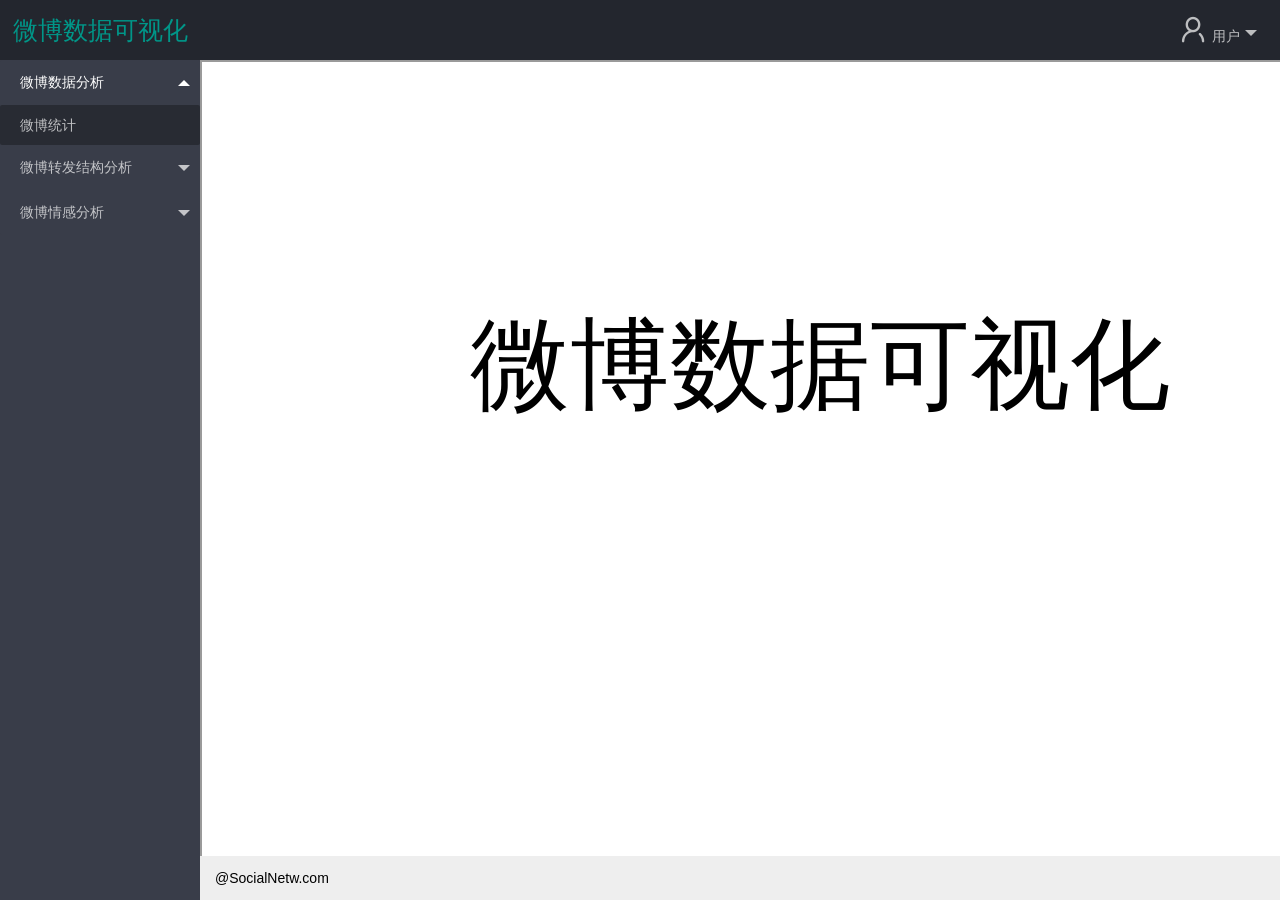
==== templates/index.html @ 79d9db62 "finished statistic of weibo source" ====
<!DOCTYPE html>
<html>
	<head>
	  <meta charset="utf-8">
	  <meta name="viewport" content="width=device-width, initial-scale=1, maximum-scale=1">
	  <title>微博数据可视化平台</title>
	  <link rel="stylesheet" href="../static/layui/css/layui.css">
	</head>
	<body class="layui-layout-body">
		<div class="layui-layout layui-layout-admin">
		  <div class="layui-header">
		    <div class="layui-logo"  style="font-size: 25px;line-height: 60px;">
		    	微博数据可视化
		    </div>
		    <!-- 头部区域（可配合layui已有的水平导航） -->
		    <ul class="layui-nav layui-layout-right">
		      <li class="layui-nav-item">
		        <a href="javascript:;">
		          <i class="layui-icon layui-icon-username" style="font-size: 30px;"></i>  用户
		        </a>
		        <dl class="layui-nav-child">
		          <dd><a href="">基本资料</a></dd>
		          <dd><a href="">退出</a></dd>
		        </dl>
		      </li>
		    </ul>
		  </div>

		  <div class="layui-side layui-bg-black">
		    <div class="layui-side-scroll">
		      <!-- 左侧导航区域（可配合layui已有的垂直导航） -->
		      <ul class="layui-nav layui-nav-tree"  lay-filter="test">
		        <li class="layui-nav-item layui-nav-itemed">
		          <a class="" href="javascript:;">微博数据分析</a>
		          <dl class="layui-nav-child">
		            <dd><a onclick="skipto('wbstatistic')" style="cursor:pointer">微博统计</a></dd>
				  </dl>
		        </li>
		        <li class="layui-nav-item">
		          <a href="javascript:;">微博转发结构分析</a>
		          <dl class="layui-nav-child">
		            
				  </dl>
		        </li>
		        <li class="layui-nav-item">
		          <a href="javascript:;">微博情感分析</a>
		          <dl class="layui-nav-child">
		            
				  </dl>
		        </li>
		      </ul>
		    </div>
		  </div>

		  <div class="layui-body" style=" overflow: hidden;">
		    <!-- 内容主体区域 -->
		    	<div id="init_title" style="position:absolute;left:25%;top:30%;font-size: 100px;">微博数据可视化</div>
		    	<iframe id="iframe_id" src="" style=" width: 100%; height:100%;"></iframe>
		  </div>

		  <div class="layui-footer">
		    <!-- 底部固定区域 -->
		    @SocialNetw.com
		  </div>
		</div>
		<script src="../static/layui/layui.js"></script>
		<script>
		//JavaScript代码区域
		layui.use(['element'], function(){
		  var element = layui.element;

		});
		function skipto(target){
			var ifr = document.getElementById('iframe_id');
			if(document.getElementById('init_title')){
				var inf = document.getElementById('init_title');
				inf.remove();
			}
			ifr.src = 'http://127.0.0.1:5000/' + target;
		}
		</script>
	</body>
</html>
---- static/layui/css/layui.css ----
/** layui-v2.5.5 MIT License By https://www.layui.com */
 .layui-inline,img{display:inline-block;vertical-align:middle}h1,h2,h3,h4,h5,h6{font-weight:400}.layui-edge,.layui-header,.layui-inline,.layui-main{position:relative}.layui-body,.layui-edge,.layui-elip{overflow:hidden}.layui-btn,.layui-edge,.layui-inline,img{vertical-align:middle}.layui-btn,.layui-disabled,.layui-icon,.layui-unselect{-moz-user-select:none;-webkit-user-select:none;-ms-user-select:none}.layui-elip,.layui-form-checkbox span,.layui-form-pane .layui-form-label{text-overflow:ellipsis;white-space:nowrap}.layui-breadcrumb,.layui-tree-btnGroup{visibility:hidden}blockquote,body,button,dd,div,dl,dt,form,h1,h2,h3,h4,h5,h6,input,li,ol,p,pre,td,textarea,th,ul{margin:0;padding:0;-webkit-tap-highlight-color:rgba(0,0,0,0)}a:active,a:hover{outline:0}img{border:none}li{list-style:none}table{border-collapse:collapse;border-spacing:0}h4,h5,h6{font-size:100%}button,input,optgroup,option,select,textarea{font-family:inherit;font-size:inherit;font-style:inherit;font-weight:inherit;outline:0}pre{white-space:pre-wrap;white-space:-moz-pre-wrap;white-space:-pre-wrap;white-space:-o-pre-wrap;word-wrap:break-word}body{line-height:24px;font:14px Helvetica Neue,Helvetica,PingFang SC,Tahoma,Arial,sans-serif}hr{height:1px;margin:10px 0;border:0;clear:both}a{color:#333;text-decoration:none}a:hover{color:#777}a cite{font-style:normal;*cursor:pointer}.layui-border-box,.layui-border-box *{box-sizing:border-box}.layui-box,.layui-box *{box-sizing:content-box}.layui-clear{clear:both;*zoom:1}.layui-clear:after{content:'\20';clear:both;*zoom:1;display:block;height:0}.layui-inline{*display:inline;*zoom:1}.layui-edge{display:inline-block;width:0;height:0;border-width:6px;border-style:dashed;border-color:transparent}.layui-edge-top{top:-4px;border-bottom-color:#999;border-bottom-style:solid}.layui-edge-right{border-left-color:#999;border-left-style:solid}.layui-edge-bottom{top:2px;border-top-color:#999;border-top-style:solid}.layui-edge-left{border-right-color:#999;border-right-style:solid}.layui-disabled,.layui-disabled:hover{color:#d2d2d2!important;cursor:not-allowed!important}.layui-circle{border-radius:100%}.layui-show{display:block!important}.layui-hide{display:none!important}@font-face{font-family:layui-icon;src:url(../font/iconfont.eot?v=250);src:url(../font/iconfont.eot?v=250#iefix) format('embedded-opentype'),url(../font/iconfont.woff2?v=250) format('woff2'),url(../font/iconfont.woff?v=250) format('woff'),url(../font/iconfont.ttf?v=250) format('truetype'),url(../font/iconfont.svg?v=250#layui-icon) format('svg')}.layui-icon{font-family:layui-icon!important;font-size:16px;font-style:normal;-webkit-font-smoothing:antialiased;-moz-osx-font-smoothing:grayscale}.layui-icon-reply-fill:before{content:"\e611"}.layui-icon-set-fill:before{content:"\e614"}.layui-icon-menu-fill:before{content:"\e60f"}.layui-icon-search:before{content:"\e615"}.layui-icon-share:before{content:"\e641"}.layui-icon-set-sm:before{content:"\e620"}.layui-icon-engine:before{content:"\e628"}.layui-icon-close:before{content:"\1006"}.layui-icon-close-fill:before{content:"\1007"}.layui-icon-chart-screen:before{content:"\e629"}.layui-icon-star:before{content:"\e600"}.layui-icon-circle-dot:before{content:"\e617"}.layui-icon-chat:before{content:"\e606"}.layui-icon-release:before{content:"\e609"}.layui-icon-list:before{content:"\e60a"}.layui-icon-chart:before{content:"\e62c"}.layui-icon-ok-circle:before{content:"\1005"}.layui-icon-layim-theme:before{content:"\e61b"}.layui-icon-table:before{content:"\e62d"}.layui-icon-right:before{content:"\e602"}.layui-icon-left:before{content:"\e603"}.layui-icon-cart-simple:before{content:"\e698"}.layui-icon-face-cry:before{content:"\e69c"}.layui-icon-face-smile:before{content:"\e6af"}.layui-icon-survey:before{content:"\e6b2"}.layui-icon-tree:before{content:"\e62e"}.layui-icon-upload-circle:before{content:"\e62f"}.layui-icon-add-circle:before{content:"\e61f"}.layui-icon-download-circle:before{content:"\e601"}.layui-icon-templeate-1:before{content:"\e630"}.layui-icon-util:before{content:"\e631"}.layui-icon-face-surprised:before{content:"\e664"}.layui-icon-edit:before{content:"\e642"}.layui-icon-speaker:before{content:"\e645"}.layui-icon-down:before{content:"\e61a"}.layui-icon-file:before{content:"\e621"}.layui-icon-layouts:before{content:"\e632"}.layui-icon-rate-half:before{content:"\e6c9"}.layui-icon-add-circle-fine:before{content:"\e608"}.layui-icon-prev-circle:before{content:"\e633"}.layui-icon-read:before{content:"\e705"}.layui-icon-404:before{content:"\e61c"}.layui-icon-carousel:before{content:"\e634"}.layui-icon-help:before{content:"\e607"}.layui-icon-code-circle:before{content:"\e635"}.layui-icon-water:before{content:"\e636"}.layui-icon-username:before{content:"\e66f"}.layui-icon-find-fill:before{content:"\e670"}.layui-icon-about:before{content:"\e60b"}.layui-icon-location:before{content:"\e715"}.layui-icon-up:before{content:"\e619"}.layui-icon-pause:before{content:"\e651"}.layui-icon-date:before{content:"\e637"}.layui-icon-layim-uploadfile:before{content:"\e61d"}.layui-icon-delete:before{content:"\e640"}.layui-icon-play:before{content:"\e652"}.layui-icon-top:before{content:"\e604"}.layui-icon-friends:before{content:"\e612"}.layui-icon-refresh-3:before{content:"\e9aa"}.layui-icon-ok:before{content:"\e605"}.layui-icon-layer:before{content:"\e638"}.layui-icon-face-smile-fine:before{content:"\e60c"}.layui-icon-dollar:before{content:"\e659"}.layui-icon-group:before{content:"\e613"}.layui-icon-layim-download:before{content:"\e61e"}.layui-icon-picture-fine:before{content:"\e60d"}.layui-icon-link:before{content:"\e64c"}.layui-icon-diamond:before{content:"\e735"}.layui-icon-log:before{content:"\e60e"}.layui-icon-rate-solid:before{content:"\e67a"}.layui-icon-fonts-del:before{content:"\e64f"}.layui-icon-unlink:before{content:"\e64d"}.layui-icon-fonts-clear:before{content:"\e639"}.layui-icon-triangle-r:before{content:"\e623"}.layui-icon-circle:before{content:"\e63f"}.layui-icon-radio:before{content:"\e643"}.layui-icon-align-center:before{content:"\e647"}.layui-icon-align-right:before{content:"\e648"}.layui-icon-align-left:before{content:"\e649"}.layui-icon-loading-1:before{content:"\e63e"}.layui-icon-return:before{content:"\e65c"}.layui-icon-fonts-strong:before{content:"\e62b"}.layui-icon-upload:before{content:"\e67c"}.layui-icon-dialogue:before{content:"\e63a"}.layui-icon-video:before{content:"\e6ed"}.layui-icon-headset:before{content:"\e6fc"}.layui-icon-cellphone-fine:before{content:"\e63b"}.layui-icon-add-1:before{content:"\e654"}.layui-icon-face-smile-b:before{content:"\e650"}.layui-icon-fonts-html:before{content:"\e64b"}.layui-icon-form:before{content:"\e63c"}.layui-icon-cart:before{content:"\e657"}.layui-icon-camera-fill:before{content:"\e65d"}.layui-icon-tabs:before{content:"\e62a"}.layui-icon-fonts-code:before{content:"\e64e"}.layui-icon-fire:before{content:"\e756"}.layui-icon-set:before{content:"\e716"}.layui-icon-fonts-u:before{content:"\e646"}.layui-icon-triangle-d:before{content:"\e625"}.layui-icon-tips:before{content:"\e702"}.layui-icon-picture:before{content:"\e64a"}.layui-icon-more-vertical:before{content:"\e671"}.layui-icon-flag:before{content:"\e66c"}.layui-icon-loading:before{content:"\e63d"}.layui-icon-fonts-i:before{content:"\e644"}.layui-icon-refresh-1:before{content:"\e666"}.layui-icon-rmb:before{content:"\e65e"}.layui-icon-home:before{content:"\e68e"}.layui-icon-user:before{content:"\e770"}.layui-icon-notice:before{content:"\e667"}.layui-icon-login-weibo:before{content:"\e675"}.layui-icon-voice:before{content:"\e688"}.layui-icon-upload-drag:before{content:"\e681"}.layui-icon-login-qq:before{content:"\e676"}.layui-icon-snowflake:before{content:"\e6b1"}.layui-icon-file-b:before{content:"\e655"}.layui-icon-template:before{content:"\e663"}.layui-icon-auz:before{content:"\e672"}.layui-icon-console:before{content:"\e665"}.layui-icon-app:before{content:"\e653"}.layui-icon-prev:before{content:"\e65a"}.layui-icon-website:before{content:"\e7ae"}.layui-icon-next:before{content:"\e65b"}.layui-icon-component:before{content:"\e857"}.layui-icon-more:before{content:"\e65f"}.layui-icon-login-wechat:before{content:"\e677"}.layui-icon-shrink-right:before{content:"\e668"}.layui-icon-spread-left:before{content:"\e66b"}.layui-icon-camera:before{content:"\e660"}.layui-icon-note:before{content:"\e66e"}.layui-icon-refresh:before{content:"\e669"}.layui-icon-female:before{content:"\e661"}.layui-icon-male:before{content:"\e662"}.layui-icon-password:before{content:"\e673"}.layui-icon-senior:before{content:"\e674"}.layui-icon-theme:before{content:"\e66a"}.layui-icon-tread:before{content:"\e6c5"}.layui-icon-praise:before{content:"\e6c6"}.layui-icon-star-fill:before{content:"\e658"}.layui-icon-rate:before{content:"\e67b"}.layui-icon-template-1:before{content:"\e656"}.layui-icon-vercode:before{content:"\e679"}.layui-icon-cellphone:before{content:"\e678"}.layui-icon-screen-full:before{content:"\e622"}.layui-icon-screen-restore:before{content:"\e758"}.layui-icon-cols:before{content:"\e610"}.layui-icon-export:before{content:"\e67d"}.layui-icon-print:before{content:"\e66d"}.layui-icon-slider:before{content:"\e714"}.layui-icon-addition:before{content:"\e624"}.layui-icon-subtraction:before{content:"\e67e"}.layui-icon-service:before{content:"\e626"}.layui-icon-transfer:before{content:"\e691"}.layui-main{width:1140px;margin:0 auto}.layui-header{z-index:1000;height:60px}.layui-header a:hover{transition:all .5s;-webkit-transition:all .5s}.layui-side{position:fixed;left:0;top:0;bottom:0;z-index:999;width:200px;overflow-x:hidden}.layui-side-scroll{position:relative;width:220px;height:100%;overflow-x:hidden}.layui-body{position:absolute;left:200px;right:0;top:0;bottom:0;z-index:998;width:auto;overflow-y:auto;box-sizing:border-box}.layui-layout-body{overflow:hidden}.layui-layout-admin .layui-header{background-color:#23262E}.layui-layout-admin .layui-side{top:60px;width:200px;overflow-x:hidden}.layui-layout-admin .layui-body{position:fixed;top:60px;bottom:44px}.layui-layout-admin .layui-main{width:auto;margin:0 15px}.layui-layout-admin .layui-footer{position:fixed;left:200px;right:0;bottom:0;height:44px;line-height:44px;padding:0 15px;background-color:#eee}.layui-layout-admin .layui-logo{position:absolute;left:0;top:0;width:200px;height:100%;line-height:60px;text-align:center;color:#009688;font-size:16px}.layui-layout-admin .layui-header .layui-nav{background:0 0}.layui-layout-left{position:absolute!important;left:200px;top:0}.layui-layout-right{position:absolute!important;right:0;top:0}.layui-container{position:relative;margin:0 auto;padding:0 15px;box-sizing:border-box}.layui-fluid{position:relative;margin:0 auto;padding:0 15px}.layui-row:after,.layui-row:before{content:'';display:block;clear:both}.layui-col-lg1,.layui-col-lg10,.layui-col-lg11,.layui-col-lg12,.layui-col-lg2,.layui-col-lg3,.layui-col-lg4,.layui-col-lg5,.layui-col-lg6,.layui-col-lg7,.layui-col-lg8,.layui-col-lg9,.layui-col-md1,.layui-col-md10,.layui-col-md11,.layui-col-md12,.layui-col-md2,.layui-col-md3,.layui-col-md4,.layui-col-md5,.layui-col-md6,.layui-col-md7,.layui-col-md8,.layui-col-md9,.layui-col-sm1,.layui-col-sm10,.layui-col-sm11,.layui-col-sm12,.layui-col-sm2,.layui-col-sm3,.layui-col-sm4,.layui-col-sm5,.layui-col-sm6,.layui-col-sm7,.layui-col-sm8,.layui-col-sm9,.layui-col-xs1,.layui-col-xs10,.layui-col-xs11,.layui-col-xs12,.layui-col-xs2,.layui-col-xs3,.layui-col-xs4,.layui-col-xs5,.layui-col-xs6,.layui-col-xs7,.layui-col-xs8,.layui-col-xs9{position:relative;display:block;box-sizing:border-box}.layui-col-xs1,.layui-col-xs10,.layui-col-xs11,.layui-col-xs12,.layui-col-xs2,.layui-col-xs3,.layui-col-xs4,.layui-col-xs5,.layui-col-xs6,.layui-col-xs7,.layui-col-xs8,.layui-col-xs9{float:left}.layui-col-xs1{width:8.33333333%}.layui-col-xs2{width:16.66666667%}.layui-col-xs3{width:25%}.layui-col-xs4{width:33.33333333%}.layui-col-xs5{width:41.66666667%}.layui-col-xs6{width:50%}.layui-col-xs7{width:58.33333333%}.layui-col-xs8{width:66.66666667%}.layui-col-xs9{width:75%}.layui-col-xs10{width:83.33333333%}.layui-col-xs11{width:91.66666667%}.layui-col-xs12{width:100%}.layui-col-xs-offset1{margin-left:8.33333333%}.layui-col-xs-offset2{margin-left:16.66666667%}.layui-col-xs-offset3{margin-left:25%}.layui-col-xs-offset4{margin-left:33.33333333%}.layui-col-xs-offset5{margin-left:41.66666667%}.layui-col-xs-offset6{margin-left:50%}.layui-col-xs-offset7{margin-left:58.33333333%}.layui-col-xs-offset8{margin-left:66.66666667%}.layui-col-xs-offset9{margin-left:75%}.layui-col-xs-offset10{margin-left:83.33333333%}.layui-col-xs-offset11{margin-left:91.66666667%}.layui-col-xs-offset12{margin-left:100%}@media screen and (max-width:768px){.layui-hide-xs{display:none!important}.layui-show-xs-block{display:block!important}.layui-show-xs-inline{display:inline!important}.layui-show-xs-inline-block{display:inline-block!important}}@media screen and (min-width:768px){.layui-container{width:750px}.layui-hide-sm{display:none!important}.layui-show-sm-block{display:block!important}.layui-show-sm-inline{display:inline!important}.layui-show-sm-inline-block{display:inline-block!important}.layui-col-sm1,.layui-col-sm10,.layui-col-sm11,.layui-col-sm12,.layui-col-sm2,.layui-col-sm3,.layui-col-sm4,.layui-col-sm5,.layui-col-sm6,.layui-col-sm7,.layui-col-sm8,.layui-col-sm9{float:left}.layui-col-sm1{width:8.33333333%}.layui-col-sm2{width:16.66666667%}.layui-col-sm3{width:25%}.layui-col-sm4{width:33.33333333%}.layui-col-sm5{width:41.66666667%}.layui-col-sm6{width:50%}.layui-col-sm7{width:58.33333333%}.layui-col-sm8{width:66.66666667%}.layui-col-sm9{width:75%}.layui-col-sm10{width:83.33333333%}.layui-col-sm11{width:91.66666667%}.layui-col-sm12{width:100%}.layui-col-sm-offset1{margin-left:8.33333333%}.layui-col-sm-offset2{margin-left:16.66666667%}.layui-col-sm-offset3{margin-left:25%}.layui-col-sm-offset4{margin-left:33.33333333%}.layui-col-sm-offset5{margin-left:41.66666667%}.layui-col-sm-offset6{margin-left:50%}.layui-col-sm-offset7{margin-left:58.33333333%}.layui-col-sm-offset8{margin-left:66.66666667%}.layui-col-sm-offset9{margin-left:75%}.layui-col-sm-offset10{margin-left:83.33333333%}.layui-col-sm-offset11{margin-left:91.66666667%}.layui-col-sm-offset12{margin-left:100%}}@media screen and (min-width:992px){.layui-container{width:970px}.layui-hide-md{display:none!important}.layui-show-md-block{display:block!important}.layui-show-md-inline{display:inline!important}.layui-show-md-inline-block{display:inline-block!important}.layui-col-md1,.layui-col-md10,.layui-col-md11,.layui-col-md12,.layui-col-md2,.layui-col-md3,.layui-col-md4,.layui-col-md5,.layui-col-md6,.layui-col-md7,.layui-col-md8,.layui-col-md9{float:left}.layui-col-md1{width:8.33333333%}.layui-col-md2{width:16.66666667%}.layui-col-md3{width:25%}.layui-col-md4{width:33.33333333%}.layui-col-md5{width:41.66666667%}.layui-col-md6{width:50%}.layui-col-md7{width:58.33333333%}.layui-col-md8{width:66.66666667%}.layui-col-md9{width:75%}.layui-col-md10{width:83.33333333%}.layui-col-md11{width:91.66666667%}.layui-col-md12{width:100%}.layui-col-md-offset1{margin-left:8.33333333%}.layui-col-md-offset2{margin-left:16.66666667%}.layui-col-md-offset3{margin-left:25%}.layui-col-md-offset4{margin-left:33.33333333%}.layui-col-md-offset5{margin-left:41.66666667%}.layui-col-md-offset6{margin-left:50%}.layui-col-md-offset7{margin-left:58.33333333%}.layui-col-md-offset8{margin-left:66.66666667%}.layui-col-md-offset9{margin-left:75%}.layui-col-md-offset10{margin-left:83.33333333%}.layui-col-md-offset11{margin-left:91.66666667%}.layui-col-md-offset12{margin-left:100%}}@media screen and (min-width:1200px){.layui-container{width:1170px}.layui-hide-lg{display:none!important}.layui-show-lg-block{display:block!important}.layui-show-lg-inline{display:inline!important}.layui-show-lg-inline-block{display:inline-block!important}.layui-col-lg1,.layui-col-lg10,.layui-col-lg11,.layui-col-lg12,.layui-col-lg2,.layui-col-lg3,.layui-col-lg4,.layui-col-lg5,.layui-col-lg6,.layui-col-lg7,.layui-col-lg8,.layui-col-lg9{float:left}.layui-col-lg1{width:8.33333333%}.layui-col-lg2{width:16.66666667%}.layui-col-lg3{width:25%}.layui-col-lg4{width:33.33333333%}.layui-col-lg5{width:41.66666667%}.layui-col-lg6{width:50%}.layui-col-lg7{width:58.33333333%}.layui-col-lg8{width:66.66666667%}.layui-col-lg9{width:75%}.layui-col-lg10{width:83.33333333%}.layui-col-lg11{width:91.66666667%}.layui-col-lg12{width:100%}.layui-col-lg-offset1{margin-left:8.33333333%}.layui-col-lg-offset2{margin-left:16.66666667%}.layui-col-lg-offset3{margin-left:25%}.layui-col-lg-offset4{margin-left:33.33333333%}.layui-col-lg-offset5{margin-left:41.66666667%}.layui-col-lg-offset6{margin-left:50%}.layui-col-lg-offset7{margin-left:58.33333333%}.layui-col-lg-offset8{margin-left:66.66666667%}.layui-col-lg-offset9{margin-left:75%}.layui-col-lg-offset10{margin-left:83.33333333%}.layui-col-lg-offset11{margin-left:91.66666667%}.layui-col-lg-offset12{margin-left:100%}}.layui-col-space1{margin:-.5px}.layui-col-space1>*{padding:.5px}.layui-col-space3{margin:-1.5px}.layui-col-space3>*{padding:1.5px}.layui-col-space5{margin:-2.5px}.layui-col-space5>*{padding:2.5px}.layui-col-space8{margin:-3.5px}.layui-col-space8>*{padding:3.5px}.layui-col-space10{margin:-5px}.layui-col-space10>*{padding:5px}.layui-col-space12{margin:-6px}.layui-col-space12>*{padding:6px}.layui-col-space15{margin:-7.5px}.layui-col-space15>*{padding:7.5px}.layui-col-space18{margin:-9px}.layui-col-space18>*{padding:9px}.layui-col-space20{margin:-10px}.layui-col-space20>*{padding:10px}.layui-col-space22{margin:-11px}.layui-col-space22>*{padding:11px}.layui-col-space25{margin:-12.5px}.layui-col-space25>*{padding:12.5px}.layui-col-space30{margin:-15px}.layui-col-space30>*{padding:15px}.layui-btn,.layui-input,.layui-select,.layui-textarea,.layui-upload-button{outline:0;-webkit-appearance:none;transition:all .3s;-webkit-transition:all .3s;box-sizing:border-box}.layui-elem-quote{margin-bottom:10px;padding:15px;line-height:22px;border-left:5px solid #009688;border-radius:0 2px 2px 0;background-color:#f2f2f2}.layui-quote-nm{border-style:solid;border-width:1px 1px 1px 5px;background:0 0}.layui-elem-field{margin-bottom:10px;padding:0;border-width:1px;border-style:solid}.layui-elem-field legend{margin-left:20px;padding:0 10px;font-size:20px;font-weight:300}.layui-field-title{margin:10px 0 20px;border-width:1px 0 0}.layui-field-box{padding:10px 15px}.layui-field-title .layui-field-box{padding:10px 0}.layui-progress{position:relative;height:6px;border-radius:20px;background-color:#e2e2e2}.layui-progress-bar{position:absolute;left:0;top:0;width:0;max-width:100%;height:6px;border-radius:20px;text-align:right;background-color:#5FB878;transition:all .3s;-webkit-transition:all .3s}.layui-progress-big,.layui-progress-big .layui-progress-bar{height:18px;line-height:18px}.layui-progress-text{position:relative;top:-20px;line-height:18px;font-size:12px;color:#666}.layui-progress-big .layui-progress-text{position:static;padding:0 10px;color:#fff}.layui-collapse{border-width:1px;border-style:solid;border-radius:2px}.layui-colla-content,.layui-colla-item{border-top-width:1px;border-top-style:solid}.layui-colla-item:first-child{border-top:none}.layui-colla-title{position:relative;height:42px;line-height:42px;padding:0 15px 0 35px;color:#333;background-color:#f2f2f2;cursor:pointer;font-size:14px;overflow:hidden}.layui-colla-content{display:none;padding:10px 15px;line-height:22px;color:#666}.layui-colla-icon{position:absolute;left:15px;top:0;font-size:14px}.layui-card{margin-bottom:15px;border-radius:2px;background-color:#fff;box-shadow:0 1px 2px 0 rgba(0,0,0,.05)}.layui-card:last-child{margin-bottom:0}.layui-card-header{position:relative;height:42px;line-height:42px;padding:0 15px;border-bottom:1px solid #f6f6f6;color:#333;border-radius:2px 2px 0 0;font-size:14px}.layui-bg-black,.layui-bg-blue,.layui-bg-cyan,.layui-bg-green,.layui-bg-orange,.layui-bg-red{color:#fff!important}.layui-card-body{position:relative;padding:10px 15px;line-height:24px}.layui-card-body[pad15]{padding:15px}.layui-card-body[pad20]{padding:20px}.layui-card-body .layui-table{margin:5px 0}.layui-card .layui-tab{margin:0}.layui-panel-window{position:relative;padding:15px;border-radius:0;border-top:5px solid #E6E6E6;background-color:#fff}.layui-auxiliar-moving{position:fixed;left:0;right:0;top:0;bottom:0;width:100%;height:100%;background:0 0;z-index:9999999999}.layui-form-label,.layui-form-mid,.layui-form-select,.layui-input-block,.layui-input-inline,.layui-textarea{position:relative}.layui-bg-red{background-color:#FF5722!important}.layui-bg-orange{background-color:#FFB800!important}.layui-bg-green{background-color:#009688!important}.layui-bg-cyan{background-color:#2F4056!important}.layui-bg-blue{background-color:#1E9FFF!important}.layui-bg-black{background-color:#393D49!important}.layui-bg-gray{background-color:#eee!important;color:#666!important}.layui-badge-rim,.layui-colla-content,.layui-colla-item,.layui-collapse,.layui-elem-field,.layui-form-pane .layui-form-item[pane],.layui-form-pane .layui-form-label,.layui-input,.layui-layedit,.layui-layedit-tool,.layui-quote-nm,.layui-select,.layui-tab-bar,.layui-tab-card,.layui-tab-title,.layui-tab-title .layui-this:after,.layui-textarea{border-color:#e6e6e6}.layui-timeline-item:before,hr{background-color:#e6e6e6}.layui-text{line-height:22px;font-size:14px;color:#666}.layui-text h1,.layui-text h2,.layui-text h3{font-weight:500;color:#333}.layui-text h1{font-size:30px}.layui-text h2{font-size:24px}.layui-text h3{font-size:18px}.layui-text a:not(.layui-btn){color:#01AAED}.layui-text a:not(.layui-btn):hover{text-decoration:underline}.layui-text ul{padding:5px 0 5px 15px}.layui-text ul li{margin-top:5px;list-style-type:disc}.layui-text em,.layui-word-aux{color:#999!important;padding:0 5px!important}.layui-btn{display:inline-block;height:38px;line-height:38px;padding:0 18px;background-color:#009688;color:#fff;white-space:nowrap;text-align:center;font-size:14px;border:none;border-radius:2px;cursor:pointer}.layui-btn:hover{opacity:.8;filter:alpha(opacity=80);color:#fff}.layui-btn:active{opacity:1;filter:alpha(opacity=100)}.layui-btn+.layui-btn{margin-left:10px}.layui-btn-container{font-size:0}.layui-btn-container .layui-btn{margin-right:10px;margin-bottom:10px}.layui-btn-container .layui-btn+.layui-btn{margin-left:0}.layui-table .layui-btn-container .layui-btn{margin-bottom:9px}.layui-btn-radius{border-radius:100px}.layui-btn .layui-icon{margin-right:3px;font-size:18px;vertical-align:bottom;vertical-align:middle\9}.layui-btn-primary{border:1px solid #C9C9C9;background-color:#fff;color:#555}.layui-btn-primary:hover{border-color:#009688;color:#333}.layui-btn-normal{background-color:#1E9FFF}.layui-btn-warm{background-color:#FFB800}.layui-btn-danger{background-color:#FF5722}.layui-btn-checked{background-color:#5FB878}.layui-btn-disabled,.layui-btn-disabled:active,.layui-btn-disabled:hover{border:1px solid #e6e6e6;background-color:#FBFBFB;color:#C9C9C9;cursor:not-allowed;opacity:1}.layui-btn-lg{height:44px;line-height:44px;padding:0 25px;font-size:16px}.layui-btn-sm{height:30px;line-height:30px;padding:0 10px;font-size:12px}.layui-btn-sm i{font-size:16px!important}.layui-btn-xs{height:22px;line-height:22px;padding:0 5px;font-size:12px}.layui-btn-xs i{font-size:14px!important}.layui-btn-group{display:inline-block;vertical-align:middle;font-size:0}.layui-btn-group .layui-btn{margin-left:0!important;margin-right:0!important;border-left:1px solid rgba(255,255,255,.5);border-radius:0}.layui-btn-group .layui-btn-primary{border-left:none}.layui-btn-group .layui-btn-primary:hover{border-color:#C9C9C9;color:#009688}.layui-btn-group .layui-btn:first-child{border-left:none;border-radius:2px 0 0 2px}.layui-btn-group .layui-btn-primary:first-child{border-left:1px solid #c9c9c9}.layui-btn-group .layui-btn:last-child{border-radius:0 2px 2px 0}.layui-btn-group .layui-btn+.layui-btn{margin-left:0}.layui-btn-group+.layui-btn-group{margin-left:10px}.layui-btn-fluid{width:100%}.layui-input,.layui-select,.layui-textarea{height:38px;line-height:1.3;line-height:38px\9;border-width:1px;border-style:solid;background-color:#fff;border-radius:2px}.layui-input::-webkit-input-placeholder,.layui-select::-webkit-input-placeholder,.layui-textarea::-webkit-input-placeholder{line-height:1.3}.layui-input,.layui-textarea{display:block;width:100%;padding-left:10px}.layui-input:hover,.layui-textarea:hover{border-color:#D2D2D2!important}.layui-input:focus,.layui-textarea:focus{border-color:#C9C9C9!important}.layui-textarea{min-height:100px;height:auto;line-height:20px;padding:6px 10px;resize:vertical}.layui-select{padding:0 10px}.layui-form input[type=checkbox],.layui-form input[type=radio],.layui-form select{display:none}.layui-form [lay-ignore]{display:initial}.layui-form-item{margin-bottom:15px;clear:both;*zoom:1}.layui-form-item:after{content:'\20';clear:both;*zoom:1;display:block;height:0}.layui-form-label{float:left;display:block;padding:9px 15px;width:80px;font-weight:400;line-height:20px;text-align:right}.layui-form-label-col{display:block;float:none;padding:9px 0;line-height:20px;text-align:left}.layui-form-item .layui-inline{margin-bottom:5px;margin-right:10px}.layui-input-block{margin-left:110px;min-height:36px}.layui-input-inline{display:inline-block;vertical-align:middle}.layui-form-item .layui-input-inline{float:left;width:190px;margin-right:10px}.layui-form-text .layui-input-inline{width:auto}.layui-form-mid{float:left;display:block;padding:9px 0!important;line-height:20px;margin-right:10px}.layui-form-danger+.layui-form-select .layui-input,.layui-form-danger:focus{border-color:#FF5722!important}.layui-form-select .layui-input{padding-right:30px;cursor:pointer}.layui-form-select .layui-edge{position:absolute;right:10px;top:50%;margin-top:-3px;cursor:pointer;border-width:6px;border-top-color:#c2c2c2;border-top-style:solid;transition:all .3s;-webkit-transition:all .3s}.layui-form-select dl{display:none;position:absolute;left:0;top:42px;padding:5px 0;z-index:899;min-width:100%;border:1px solid #d2d2d2;max-height:300px;overflow-y:auto;background-color:#fff;border-radius:2px;box-shadow:0 2px 4px rgba(0,0,0,.12);box-sizing:border-box}.layui-form-select dl dd,.layui-form-select dl dt{padding:0 10px;line-height:36px;white-space:nowrap;overflow:hidden;text-overflow:ellipsis}.layui-form-select dl dt{font-size:12px;color:#999}.layui-form-select dl dd{cursor:pointer}.layui-form-select dl dd:hover{background-color:#f2f2f2;-webkit-transition:.5s all;transition:.5s all}.layui-form-select .layui-select-group dd{padding-left:20px}.layui-form-select dl dd.layui-select-tips{padding-left:10px!important;color:#999}.layui-form-select dl dd.layui-this{background-color:#5FB878;color:#fff}.layui-form-checkbox,.layui-form-select dl dd.layui-disabled{background-color:#fff}.layui-form-selected dl{display:block}.layui-form-checkbox,.layui-form-checkbox *,.layui-form-switch{display:inline-block;vertical-align:middle}.layui-form-selected .layui-edge{margin-top:-9px;-webkit-transform:rotate(180deg);transform:rotate(180deg);margin-top:-3px\9}:root .layui-form-selected .layui-edge{margin-top:-9px\0/IE9}.layui-form-selectup dl{top:auto;bottom:42px}.layui-select-none{margin:5px 0;text-align:center;color:#999}.layui-select-disabled .layui-disabled{border-color:#eee!important}.layui-select-disabled .layui-edge{border-top-color:#d2d2d2}.layui-form-checkbox{position:relative;height:30px;line-height:30px;margin-right:10px;padding-right:30px;cursor:pointer;font-size:0;-webkit-transition:.1s linear;transition:.1s linear;box-sizing:border-box}.layui-form-checkbox span{padding:0 10px;height:100%;font-size:14px;border-radius:2px 0 0 2px;background-color:#d2d2d2;color:#fff;overflow:hidden}.layui-form-checkbox:hover span{background-color:#c2c2c2}.layui-form-checkbox i{position:absolute;right:0;top:0;width:30px;height:28px;border:1px solid #d2d2d2;border-left:none;border-radius:0 2px 2px 0;color:#fff;font-size:20px;text-align:center}.layui-form-checkbox:hover i{border-color:#c2c2c2;color:#c2c2c2}.layui-form-checked,.layui-form-checked:hover{border-color:#5FB878}.layui-form-checked span,.layui-form-checked:hover span{background-color:#5FB878}.layui-form-checked i,.layui-form-checked:hover i{color:#5FB878}.layui-form-item .layui-form-checkbox{margin-top:4px}.layui-form-checkbox[lay-skin=primary]{height:auto!important;line-height:normal!important;min-width:18px;min-height:18px;border:none!important;margin-right:0;padding-left:28px;padding-right:0;background:0 0}.layui-form-checkbox[lay-skin=primary] span{padding-left:0;padding-right:15px;line-height:18px;background:0 0;color:#666}.layui-form-checkbox[lay-skin=primary] i{right:auto;left:0;width:16px;height:16px;line-height:16px;border:1px solid #d2d2d2;font-size:12px;border-radius:2px;background-color:#fff;-webkit-transition:.1s linear;transition:.1s linear}.layui-form-checkbox[lay-skin=primary]:hover i{border-color:#5FB878;color:#fff}.layui-form-checked[lay-skin=primary] i{border-color:#5FB878!important;background-color:#5FB878;color:#fff}.layui-checkbox-disbaled[lay-skin=primary] span{background:0 0!important;color:#c2c2c2}.layui-checkbox-disbaled[lay-skin=primary]:hover i{border-color:#d2d2d2}.layui-form-item .layui-form-checkbox[lay-skin=primary]{margin-top:10px}.layui-form-switch{position:relative;height:22px;line-height:22px;min-width:35px;padding:0 5px;margin-top:8px;border:1px solid #d2d2d2;border-radius:20px;cursor:pointer;background-color:#fff;-webkit-transition:.1s linear;transition:.1s linear}.layui-form-switch i{position:absolute;left:5px;top:3px;width:16px;height:16px;border-radius:20px;background-color:#d2d2d2;-webkit-transition:.1s linear;transition:.1s linear}.layui-form-switch em{position:relative;top:0;width:25px;margin-left:21px;padding:0!important;text-align:center!important;color:#999!important;font-style:normal!important;font-size:12px}.layui-form-onswitch{border-color:#5FB878;background-color:#5FB878}.layui-checkbox-disbaled,.layui-checkbox-disbaled i{border-color:#e2e2e2!important}.layui-form-onswitch i{left:100%;margin-left:-21px;background-color:#fff}.layui-form-onswitch em{margin-left:5px;margin-right:21px;color:#fff!important}.layui-checkbox-disbaled span{background-color:#e2e2e2!important}.layui-checkbox-disbaled:hover i{color:#fff!important}[lay-radio]{display:none}.layui-form-radio,.layui-form-radio *{display:inline-block;vertical-align:middle}.layui-form-radio{line-height:28px;margin:6px 10px 0 0;padding-right:10px;cursor:pointer;font-size:0}.layui-form-radio *{font-size:14px}.layui-form-radio>i{margin-right:8px;font-size:22px;color:#c2c2c2}.layui-form-radio>i:hover,.layui-form-radioed>i{color:#5FB878}.layui-radio-disbaled>i{color:#e2e2e2!important}.layui-form-pane .layui-form-label{width:110px;padding:8px 15px;height:38px;line-height:20px;border-width:1px;border-style:solid;border-radius:2px 0 0 2px;text-align:center;background-color:#FBFBFB;overflow:hidden;box-sizing:border-box}.layui-form-pane .layui-input-inline{margin-left:-1px}.layui-form-pane .layui-input-block{margin-left:110px;left:-1px}.layui-form-pane .layui-input{border-radius:0 2px 2px 0}.layui-form-pane .layui-form-text .layui-form-label{float:none;width:100%;border-radius:2px;box-sizing:border-box;text-align:left}.layui-form-pane .layui-form-text .layui-input-inline{display:block;margin:0;top:-1px;clear:both}.layui-form-pane .layui-form-text .layui-input-block{margin:0;left:0;top:-1px}.layui-form-pane .layui-form-text .layui-textarea{min-height:100px;border-radius:0 0 2px 2px}.layui-form-pane .layui-form-checkbox{margin:4px 0 4px 10px}.layui-form-pane .layui-form-radio,.layui-form-pane .layui-form-switch{margin-top:6px;margin-left:10px}.layui-form-pane .layui-form-item[pane]{position:relative;border-width:1px;border-style:solid}.layui-form-pane .layui-form-item[pane] .layui-form-label{position:absolute;left:0;top:0;height:100%;border-width:0 1px 0 0}.layui-form-pane .layui-form-item[pane] .layui-input-inline{margin-left:110px}@media screen and (max-width:450px){.layui-form-item .layui-form-label{text-overflow:ellipsis;overflow:hidden;white-space:nowrap}.layui-form-item .layui-inline{display:block;margin-right:0;margin-bottom:20px;clear:both}.layui-form-item .layui-inline:after{content:'\20';clear:both;display:block;height:0}.layui-form-item .layui-input-inline{display:block;float:none;left:-3px;width:auto;margin:0 0 10px 112px}.layui-form-item .layui-input-inline+.layui-form-mid{margin-left:110px;top:-5px;padding:0}.layui-form-item .layui-form-checkbox{margin-right:5px;margin-bottom:5px}}.layui-layedit{border-width:1px;border-style:solid;border-radius:2px}.layui-layedit-tool{padding:3px 5px;border-bottom-width:1px;border-bottom-style:solid;font-size:0}.layedit-tool-fixed{position:fixed;top:0;border-top:1px solid #e2e2e2}.layui-layedit-tool .layedit-tool-mid,.layui-layedit-tool .layui-icon{display:inline-block;vertical-align:middle;text-align:center;font-size:14px}.layui-layedit-tool .layui-icon{position:relative;width:32px;height:30px;line-height:30px;margin:3px 5px;color:#777;cursor:pointer;border-radius:2px}.layui-layedit-tool .layui-icon:hover{color:#393D49}.layui-layedit-tool .layui-icon:active{color:#000}.layui-layedit-tool .layedit-tool-active{background-color:#e2e2e2;color:#000}.layui-layedit-tool .layui-disabled,.layui-layedit-tool .layui-disabled:hover{color:#d2d2d2;cursor:not-allowed}.layui-layedit-tool .layedit-tool-mid{width:1px;height:18px;margin:0 10px;background-color:#d2d2d2}.layedit-tool-html{width:50px!important;font-size:30px!important}.layedit-tool-b,.layedit-tool-code,.layedit-tool-help{font-size:16px!important}.layedit-tool-d,.layedit-tool-face,.layedit-tool-image,.layedit-tool-unlink{font-size:18px!important}.layedit-tool-image input{position:absolute;font-size:0;left:0;top:0;width:100%;height:100%;opacity:.01;filter:Alpha(opacity=1);cursor:pointer}.layui-layedit-iframe iframe{display:block;width:100%}#LAY_layedit_code{overflow:hidden}.layui-laypage{display:inline-block;*display:inline;*zoom:1;vertical-align:middle;margin:10px 0;font-size:0}.layui-laypage>a:first-child,.layui-laypage>a:first-child em{border-radius:2px 0 0 2px}.layui-laypage>a:last-child,.layui-laypage>a:last-child em{border-radius:0 2px 2px 0}.layui-laypage>:first-child{margin-left:0!important}.layui-laypage>:last-child{margin-right:0!important}.layui-laypage a,.layui-laypage button,.layui-laypage input,.layui-laypage select,.layui-laypage span{border:1px solid #e2e2e2}.layui-laypage a,.layui-laypage span{display:inline-block;*display:inline;*zoom:1;vertical-align:middle;padding:0 15px;height:28px;line-height:28px;margin:0 -1px 5px 0;background-color:#fff;color:#333;font-size:12px}.layui-flow-more a *,.layui-laypage input,.layui-table-view select[lay-ignore]{display:inline-block}.layui-laypage a:hover{color:#009688}.layui-laypage em{font-style:normal}.layui-laypage .layui-laypage-spr{color:#999;font-weight:700}.layui-laypage a{text-decoration:none}.layui-laypage .layui-laypage-curr{position:relative}.layui-laypage .layui-laypage-curr em{position:relative;color:#fff}.layui-laypage .layui-laypage-curr .layui-laypage-em{position:absolute;left:-1px;top:-1px;padding:1px;width:100%;height:100%;background-color:#009688}.layui-laypage-em{border-radius:2px}.layui-laypage-next em,.layui-laypage-prev em{font-family:Sim sun;font-size:16px}.layui-laypage .layui-laypage-count,.layui-laypage .layui-laypage-limits,.layui-laypage .layui-laypage-refresh,.layui-laypage .layui-laypage-skip{margin-left:10px;margin-right:10px;padding:0;border:none}.layui-laypage .layui-laypage-limits,.layui-laypage .layui-laypage-refresh{vertical-align:top}.layui-laypage .layui-laypage-refresh i{font-size:18px;cursor:pointer}.layui-laypage select{height:22px;padding:3px;border-radius:2px;cursor:pointer}.layui-laypage .layui-laypage-skip{height:30px;line-height:30px;color:#999}.layui-laypage button,.layui-laypage input{height:30px;line-height:30px;border-radius:2px;vertical-align:top;background-color:#fff;box-sizing:border-box}.layui-laypage input{width:40px;margin:0 10px;padding:0 3px;text-align:center}.layui-laypage input:focus,.layui-laypage select:focus{border-color:#009688!important}.layui-laypage button{margin-left:10px;padding:0 10px;cursor:pointer}.layui-table,.layui-table-view{margin:10px 0}.layui-flow-more{margin:10px 0;text-align:center;color:#999;font-size:14px}.layui-flow-more a{height:32px;line-height:32px}.layui-flow-more a *{vertical-align:top}.layui-flow-more a cite{padding:0 20px;border-radius:3px;background-color:#eee;color:#333;font-style:normal}.layui-flow-more a cite:hover{opacity:.8}.layui-flow-more a i{font-size:30px;color:#737383}.layui-table{width:100%;background-color:#fff;color:#666}.layui-table tr{transition:all .3s;-webkit-transition:all .3s}.layui-table th{text-align:left;font-weight:400}.layui-table tbody tr:hover,.layui-table thead tr,.layui-table-click,.layui-table-header,.layui-table-hover,.layui-table-mend,.layui-table-patch,.layui-table-tool,.layui-table-total,.layui-table-total tr,.layui-table[lay-even] tr:nth-child(even){background-color:#f2f2f2}.layui-table td,.layui-table th,.layui-table-col-set,.layui-table-fixed-r,.layui-table-grid-down,.layui-table-header,.layui-table-page,.layui-table-tips-main,.layui-table-tool,.layui-table-total,.layui-table-view,.layui-table[lay-skin=line],.layui-table[lay-skin=row]{border-width:1px;border-style:solid;border-color:#e6e6e6}.layui-table td,.layui-table th{position:relative;padding:9px 15px;min-height:20px;line-height:20px;font-size:14px}.layui-table[lay-skin=line] td,.layui-table[lay-skin=line] th{border-width:0 0 1px}.layui-table[lay-skin=row] td,.layui-table[lay-skin=row] th{border-width:0 1px 0 0}.layui-table[lay-skin=nob] td,.layui-table[lay-skin=nob] th{border:none}.layui-table img{max-width:100px}.layui-table[lay-size=lg] td,.layui-table[lay-size=lg] th{padding:15px 30px}.layui-table-view .layui-table[lay-size=lg] .layui-table-cell{height:40px;line-height:40px}.layui-table[lay-size=sm] td,.layui-table[lay-size=sm] th{font-size:12px;padding:5px 10px}.layui-table-view .layui-table[lay-size=sm] .layui-table-cell{height:20px;line-height:20px}.layui-table[lay-data]{display:none}.layui-table-box{position:relative;overflow:hidden}.layui-table-view .layui-table{position:relative;width:auto;margin:0}.layui-table-view .layui-table[lay-skin=line]{border-width:0 1px 0 0}.layui-table-view .layui-table[lay-skin=row]{border-width:0 0 1px}.layui-table-view .layui-table td,.layui-table-view .layui-table th{padding:5px 0;border-top:none;border-left:none}.layui-table-view .layui-table th.layui-unselect .layui-table-cell span{cursor:pointer}.layui-table-view .layui-table td{cursor:default}.layui-table-view .layui-table td[data-edit=text]{cursor:text}.layui-table-view .layui-form-checkbox[lay-skin=primary] i{width:18px;height:18px}.layui-table-view .layui-form-radio{line-height:0;padding:0}.layui-table-view .layui-form-radio>i{margin:0;font-size:20px}.layui-table-init{position:absolute;left:0;top:0;width:100%;height:100%;text-align:center;z-index:110}.layui-table-init .layui-icon{position:absolute;left:50%;top:50%;margin:-15px 0 0 -15px;font-size:30px;color:#c2c2c2}.layui-table-header{border-width:0 0 1px;overflow:hidden}.layui-table-header .layui-table{margin-bottom:-1px}.layui-table-tool .layui-inline[lay-event]{position:relative;width:26px;height:26px;padding:5px;line-height:16px;margin-right:10px;text-align:center;color:#333;border:1px solid #ccc;cursor:pointer;-webkit-transition:.5s all;transition:.5s all}.layui-table-tool .layui-inline[lay-event]:hover{border:1px solid #999}.layui-table-tool-temp{padding-right:120px}.layui-table-tool-self{position:absolute;right:17px;top:10px}.layui-table-tool .layui-table-tool-self .layui-inline[lay-event]{margin:0 0 0 10px}.layui-table-tool-panel{position:absolute;top:29px;left:-1px;padding:5px 0;min-width:150px;min-height:40px;border:1px solid #d2d2d2;text-align:left;overflow-y:auto;background-color:#fff;box-shadow:0 2px 4px rgba(0,0,0,.12)}.layui-table-cell,.layui-table-tool-panel li{overflow:hidden;text-overflow:ellipsis;white-space:nowrap}.layui-table-tool-panel li{padding:0 10px;line-height:30px;-webkit-transition:.5s all;transition:.5s all}.layui-table-tool-panel li .layui-form-checkbox[lay-skin=primary]{width:100%;padding-left:28px}.layui-table-tool-panel li:hover{background-color:#f2f2f2}.layui-table-tool-panel li .layui-form-checkbox[lay-skin=primary] i{position:absolute;left:0;top:0}.layui-table-tool-panel li .layui-form-checkbox[lay-skin=primary] span{padding:0}.layui-table-tool .layui-table-tool-self .layui-table-tool-panel{left:auto;right:-1px}.layui-table-col-set{position:absolute;right:0;top:0;width:20px;height:100%;border-width:0 0 0 1px;background-color:#fff}.layui-table-sort{width:10px;height:20px;margin-left:5px;cursor:pointer!important}.layui-table-sort .layui-edge{position:absolute;left:5px;border-width:5px}.layui-table-sort .layui-table-sort-asc{top:3px;border-top:none;border-bottom-style:solid;border-bottom-color:#b2b2b2}.layui-table-sort .layui-table-sort-asc:hover{border-bottom-color:#666}.layui-table-sort .layui-table-sort-desc{bottom:5px;border-bottom:none;border-top-style:solid;border-top-color:#b2b2b2}.layui-table-sort .layui-table-sort-desc:hover{border-top-color:#666}.layui-table-sort[lay-sort=asc] .layui-table-sort-asc{border-bottom-color:#000}.layui-table-sort[lay-sort=desc] .layui-table-sort-desc{border-top-color:#000}.layui-table-cell{height:28px;line-height:28px;padding:0 15px;position:relative;box-sizing:border-box}.layui-table-cell .layui-form-checkbox[lay-skin=primary]{top:-1px;padding:0}.layui-table-cell .layui-table-link{color:#01AAED}.laytable-cell-checkbox,.laytable-cell-numbers,.laytable-cell-radio,.laytable-cell-space{padding:0;text-align:center}.layui-table-body{position:relative;overflow:auto;margin-right:-1px;margin-bottom:-1px}.layui-table-body .layui-none{line-height:26px;padding:15px;text-align:center;color:#999}.layui-table-fixed{position:absolute;left:0;top:0;z-index:101}.layui-table-fixed .layui-table-body{overflow:hidden}.layui-table-fixed-l{box-shadow:0 -1px 8px rgba(0,0,0,.08)}.layui-table-fixed-r{left:auto;right:-1px;border-width:0 0 0 1px;box-shadow:-1px 0 8px rgba(0,0,0,.08)}.layui-table-fixed-r .layui-table-header{position:relative;overflow:visible}.layui-table-mend{position:absolute;right:-49px;top:0;height:100%;width:50px}.layui-table-tool{position:relative;z-index:890;width:100%;min-height:50px;line-height:30px;padding:10px 15px;border-width:0 0 1px}.layui-table-tool .layui-btn-container{margin-bottom:-10px}.layui-table-page,.layui-table-total{border-width:1px 0 0;margin-bottom:-1px;overflow:hidden}.layui-table-page{position:relative;width:100%;padding:7px 7px 0;height:41px;font-size:12px;white-space:nowrap}.layui-table-page>div{height:26px}.layui-table-page .layui-laypage{margin:0}.layui-table-page .layui-laypage a,.layui-table-page .layui-laypage span{height:26px;line-height:26px;margin-bottom:10px;border:none;background:0 0}.layui-table-page .layui-laypage a,.layui-table-page .layui-laypage span.layui-laypage-curr{padding:0 12px}.layui-table-page .layui-laypage span{margin-left:0;padding:0}.layui-table-page .layui-laypage .layui-laypage-prev{margin-left:-7px!important}.layui-table-page .layui-laypage .layui-laypage-curr .layui-laypage-em{left:0;top:0;padding:0}.layui-table-page .layui-laypage button,.layui-table-page .layui-laypage input{height:26px;line-height:26px}.layui-table-page .layui-laypage input{width:40px}.layui-table-page .layui-laypage button{padding:0 10px}.layui-table-page select{height:18px}.layui-table-patch .layui-table-cell{padding:0;width:30px}.layui-table-edit{position:absolute;left:0;top:0;width:100%;height:100%;padding:0 14px 1px;border-radius:0;box-shadow:1px 1px 20px rgba(0,0,0,.15)}.layui-table-edit:focus{border-color:#5FB878!important}select.layui-table-edit{padding:0 0 0 10px;border-color:#C9C9C9}.layui-table-view .layui-form-checkbox,.layui-table-view .layui-form-radio,.layui-table-view .layui-form-switch{top:0;margin:0;box-sizing:content-box}.layui-table-view .layui-form-checkbox{top:-1px;height:26px;line-height:26px}.layui-table-view .layui-form-checkbox i{height:26px}.layui-table-grid .layui-table-cell{overflow:visible}.layui-table-grid-down{position:absolute;top:0;right:0;width:26px;height:100%;padding:5px 0;border-width:0 0 0 1px;text-align:center;background-color:#fff;color:#999;cursor:pointer}.layui-table-grid-down .layui-icon{position:absolute;top:50%;left:50%;margin:-8px 0 0 -8px}.layui-table-grid-down:hover{background-color:#fbfbfb}body .layui-table-tips .layui-layer-content{background:0 0;padding:0;box-shadow:0 1px 6px rgba(0,0,0,.12)}.layui-table-tips-main{margin:-44px 0 0 -1px;max-height:150px;padding:8px 15px;font-size:14px;overflow-y:scroll;background-color:#fff;color:#666}.layui-table-tips-c{position:absolute;right:-3px;top:-13px;width:20px;height:20px;padding:3px;cursor:pointer;background-color:#666;border-radius:50%;color:#fff}.layui-table-tips-c:hover{background-color:#777}.layui-table-tips-c:before{position:relative;right:-2px}.layui-upload-file{display:none!important;opacity:.01;filter:Alpha(opacity=1)}.layui-upload-drag,.layui-upload-form,.layui-upload-wrap{display:inline-block}.layui-upload-list{margin:10px 0}.layui-upload-choose{padding:0 10px;color:#999}.layui-upload-drag{position:relative;padding:30px;border:1px dashed #e2e2e2;background-color:#fff;text-align:center;cursor:pointer;color:#999}.layui-upload-drag .layui-icon{font-size:50px;color:#009688}.layui-upload-drag[lay-over]{border-color:#009688}.layui-upload-iframe{position:absolute;width:0;height:0;border:0;visibility:hidden}.layui-upload-wrap{position:relative;vertical-align:middle}.layui-upload-wrap .layui-upload-file{display:block!important;position:absolute;left:0;top:0;z-index:10;font-size:100px;width:100%;height:100%;opacity:.01;filter:Alpha(opacity=1);cursor:pointer}.layui-transfer-active,.layui-transfer-box{display:inline-block;vertical-align:middle}.layui-transfer-box,.layui-transfer-header,.layui-transfer-search{border-width:0;border-style:solid;border-color:#e6e6e6}.layui-transfer-box{position:relative;border-width:1px;width:200px;height:360px;border-radius:2px;background-color:#fff}.layui-transfer-box .layui-form-checkbox{width:100%;margin:0!important}.layui-transfer-header{height:38px;line-height:38px;padding:0 10px;border-bottom-width:1px}.layui-transfer-search{position:relative;padding:10px;border-bottom-width:1px}.layui-transfer-search .layui-input{height:32px;padding-left:30px;font-size:12px}.layui-transfer-search .layui-icon-search{position:absolute;left:20px;top:50%;margin-top:-8px;color:#666}.layui-transfer-active{margin:0 15px}.layui-transfer-active .layui-btn{display:block;margin:0;padding:0 15px;background-color:#5FB878;border-color:#5FB878;color:#fff}.layui-transfer-active .layui-btn-disabled{background-color:#FBFBFB;border-color:#e6e6e6;color:#C9C9C9}.layui-transfer-active .layui-btn:first-child{margin-bottom:15px}.layui-transfer-active .layui-btn .layui-icon{margin:0;font-size:14px!important}.layui-transfer-data{padding:5px 0;overflow:auto}.layui-transfer-data li{height:32px;line-height:32px;padding:0 10px}.layui-transfer-data li:hover{background-color:#f2f2f2;transition:.5s all}.layui-transfer-data .layui-none{padding:15px 10px;text-align:center;color:#999}.layui-nav{position:relative;padding:0 20px;background-color:#393D49;color:#fff;border-radius:2px;font-size:0;box-sizing:border-box}.layui-nav *{font-size:14px}.layui-nav .layui-nav-item{position:relative;display:inline-block;*display:inline;*zoom:1;vertical-align:middle;line-height:60px}.layui-nav .layui-nav-item a{display:block;padding:0 20px;color:#fff;color:rgba(255,255,255,.7);transition:all .3s;-webkit-transition:all .3s}.layui-nav .layui-this:after,.layui-nav-bar,.layui-nav-tree .layui-nav-itemed:after{position:absolute;left:0;top:0;width:0;height:5px;background-color:#5FB878;transition:all .2s;-webkit-transition:all .2s}.layui-nav-bar{z-index:1000}.layui-nav .layui-nav-item a:hover,.layui-nav .layui-this a{color:#fff}.layui-nav .layui-this:after{content:'';top:auto;bottom:0;width:100%}.layui-nav-img{width:30px;height:30px;margin-right:10px;border-radius:50%}.layui-nav .layui-nav-more{content:'';width:0;height:0;border-style:solid dashed dashed;border-color:#fff transparent transparent;overflow:hidden;cursor:pointer;transition:all .2s;-webkit-transition:all .2s;position:absolute;top:50%;right:3px;margin-top:-3px;border-width:6px;border-top-color:rgba(255,255,255,.7)}.layui-nav .layui-nav-mored,.layui-nav-itemed>a .layui-nav-more{margin-top:-9px;border-style:dashed dashed solid;border-color:transparent transparent #fff}.layui-nav-child{display:none;position:absolute;left:0;top:65px;min-width:100%;line-height:36px;padding:5px 0;box-shadow:0 2px 4px rgba(0,0,0,.12);border:1px solid #d2d2d2;background-color:#fff;z-index:100;border-radius:2px;white-space:nowrap}.layui-nav .layui-nav-child a{color:#333}.layui-nav .layui-nav-child a:hover{background-color:#f2f2f2;color:#000}.layui-nav-child dd{position:relative}.layui-nav .layui-nav-child dd.layui-this a,.layui-nav-child dd.layui-this{background-color:#5FB878;color:#fff}.layui-nav-child dd.layui-this:after{display:none}.layui-nav-tree{width:200px;padding:0}.layui-nav-tree .layui-nav-item{display:block;width:100%;line-height:45px}.layui-nav-tree .layui-nav-item a{position:relative;height:45px;line-height:45px;text-overflow:ellipsis;overflow:hidden;white-space:nowrap}.layui-nav-tree .layui-nav-item a:hover{background-color:#4E5465}.layui-nav-tree .layui-nav-bar{width:5px;height:0;background-color:#009688}.layui-nav-tree .layui-nav-child dd.layui-this,.layui-nav-tree .layui-nav-child dd.layui-this a,.layui-nav-tree .layui-this,.layui-nav-tree .layui-this>a,.layui-nav-tree .layui-this>a:hover{background-color:#009688;color:#fff}.layui-nav-tree .layui-this:after{display:none}.layui-nav-itemed>a,.layui-nav-tree .layui-nav-title a,.layui-nav-tree .layui-nav-title a:hover{color:#fff!important}.layui-nav-tree .layui-nav-child{position:relative;z-index:0;top:0;border:none;box-shadow:none}.layui-nav-tree .layui-nav-child a{height:40px;line-height:40px;color:#fff;color:rgba(255,255,255,.7)}.layui-nav-tree .layui-nav-child,.layui-nav-tree .layui-nav-child a:hover{background:0 0;color:#fff}.layui-nav-tree .layui-nav-more{right:10px}.layui-nav-itemed>.layui-nav-child{display:block;padding:0;background-color:rgba(0,0,0,.3)!important}.layui-nav-itemed>.layui-nav-child>.layui-this>.layui-nav-child{display:block}.layui-nav-side{position:fixed;top:0;bottom:0;left:0;overflow-x:hidden;z-index:999}.layui-bg-blue .layui-nav-bar,.layui-bg-blue .layui-nav-itemed:after,.layui-bg-blue .layui-this:after{background-color:#93D1FF}.layui-bg-blue .layui-nav-child dd.layui-this{background-color:#1E9FFF}.layui-bg-blue .layui-nav-itemed>a,.layui-nav-tree.layui-bg-blue .layui-nav-title a,.layui-nav-tree.layui-bg-blue .layui-nav-title a:hover{background-color:#007DDB!important}.layui-breadcrumb{font-size:0}.layui-breadcrumb>*{font-size:14px}.layui-breadcrumb a{color:#999!important}.layui-breadcrumb a:hover{color:#5FB878!important}.layui-breadcrumb a cite{color:#666;font-style:normal}.layui-breadcrumb span[lay-separator]{margin:0 10px;color:#999}.layui-tab{margin:10px 0;text-align:left!important}.layui-tab[overflow]>.layui-tab-title{overflow:hidden}.layui-tab-title{position:relative;left:0;height:40px;white-space:nowrap;font-size:0;border-bottom-width:1px;border-bottom-style:solid;transition:all .2s;-webkit-transition:all .2s}.layui-tab-title li{display:inline-block;*display:inline;*zoom:1;vertical-align:middle;font-size:14px;transition:all .2s;-webkit-transition:all .2s;position:relative;line-height:40px;min-width:65px;padding:0 15px;text-align:center;cursor:pointer}.layui-tab-title li a{display:block}.layui-tab-title .layui-this{color:#000}.layui-tab-title .layui-this:after{position:absolute;left:0;top:0;content:'';width:100%;height:41px;border-width:1px;border-style:solid;border-bottom-color:#fff;border-radius:2px 2px 0 0;box-sizing:border-box;pointer-events:none}.layui-tab-bar{position:absolute;right:0;top:0;z-index:10;width:30px;height:39px;line-height:39px;border-width:1px;border-style:solid;border-radius:2px;text-align:center;background-color:#fff;cursor:pointer}.layui-tab-bar .layui-icon{position:relative;display:inline-block;top:3px;transition:all .3s;-webkit-transition:all .3s}.layui-tab-item{display:none}.layui-tab-more{padding-right:30px;height:auto!important;white-space:normal!important}.layui-tab-more li.layui-this:after{border-bottom-color:#e2e2e2;border-radius:2px}.layui-tab-more .layui-tab-bar .layui-icon{top:-2px;top:3px\9;-webkit-transform:rotate(180deg);transform:rotate(180deg)}:root .layui-tab-more .layui-tab-bar .layui-icon{top:-2px\0/IE9}.layui-tab-content{padding:10px}.layui-tab-title li .layui-tab-close{position:relative;display:inline-block;width:18px;height:18px;line-height:20px;margin-left:8px;top:1px;text-align:center;font-size:14px;color:#c2c2c2;transition:all .2s;-webkit-transition:all .2s}.layui-tab-title li .layui-tab-close:hover{border-radius:2px;background-color:#FF5722;color:#fff}.layui-tab-brief>.layui-tab-title .layui-this{color:#009688}.layui-tab-brief>.layui-tab-more li.layui-this:after,.layui-tab-brief>.layui-tab-title .layui-this:after{border:none;border-radius:0;border-bottom:2px solid #5FB878}.layui-tab-brief[overflow]>.layui-tab-title .layui-this:after{top:-1px}.layui-tab-card{border-width:1px;border-style:solid;border-radius:2px;box-shadow:0 2px 5px 0 rgba(0,0,0,.1)}.layui-tab-card>.layui-tab-title{background-color:#f2f2f2}.layui-tab-card>.layui-tab-title li{margin-right:-1px;margin-left:-1px}.layui-tab-card>.layui-tab-title .layui-this{background-color:#fff}.layui-tab-card>.layui-tab-title .layui-this:after{border-top:none;border-width:1px;border-bottom-color:#fff}.layui-tab-card>.layui-tab-title .layui-tab-bar{height:40px;line-height:40px;border-radius:0;border-top:none;border-right:none}.layui-tab-card>.layui-tab-more .layui-this{background:0 0;color:#5FB878}.layui-tab-card>.layui-tab-more .layui-this:after{border:none}.layui-timeline{padding-left:5px}.layui-timeline-item{position:relative;padding-bottom:20px}.layui-timeline-axis{position:absolute;left:-5px;top:0;z-index:10;width:20px;height:20px;line-height:20px;background-color:#fff;color:#5FB878;border-radius:50%;text-align:center;cursor:pointer}.layui-timeline-axis:hover{color:#FF5722}.layui-timeline-item:before{content:'';position:absolute;left:5px;top:0;z-index:0;width:1px;height:100%}.layui-timeline-item:last-child:before{display:none}.layui-timeline-item:first-child:before{display:block}.layui-timeline-content{padding-left:25px}.layui-timeline-title{position:relative;margin-bottom:10px}.layui-badge,.layui-badge-dot,.layui-badge-rim{position:relative;display:inline-block;padding:0 6px;font-size:12px;text-align:center;background-color:#FF5722;color:#fff;border-radius:2px}.layui-badge{height:18px;line-height:18px}.layui-badge-dot{width:8px;height:8px;padding:0;border-radius:50%}.layui-badge-rim{height:18px;line-height:18px;border-width:1px;border-style:solid;background-color:#fff;color:#666}.layui-btn .layui-badge,.layui-btn .layui-badge-dot{margin-left:5px}.layui-nav .layui-badge,.layui-nav .layui-badge-dot{position:absolute;top:50%;margin:-8px 6px 0}.layui-tab-title .layui-badge,.layui-tab-title .layui-badge-dot{left:5px;top:-2px}.layui-carousel{position:relative;left:0;top:0;background-color:#f8f8f8}.layui-carousel>[carousel-item]{position:relative;width:100%;height:100%;overflow:hidden}.layui-carousel>[carousel-item]:before{position:absolute;content:'\e63d';left:50%;top:50%;width:100px;line-height:20px;margin:-10px 0 0 -50px;text-align:center;color:#c2c2c2;font-family:layui-icon!important;font-size:30px;font-style:normal;-webkit-font-smoothing:antialiased;-moz-osx-font-smoothing:grayscale}.layui-carousel>[carousel-item]>*{display:none;position:absolute;left:0;top:0;width:100%;height:100%;background-color:#f8f8f8;transition-duration:.3s;-webkit-transition-duration:.3s}.layui-carousel-updown>*{-webkit-transition:.3s ease-in-out up;transition:.3s ease-in-out up}.layui-carousel-arrow{display:none\9;opacity:0;position:absolute;left:10px;top:50%;margin-top:-18px;width:36px;height:36px;line-height:36px;text-align:center;font-size:20px;border:0;border-radius:50%;background-color:rgba(0,0,0,.2);color:#fff;-webkit-transition-duration:.3s;transition-duration:.3s;cursor:pointer}.layui-carousel-arrow[lay-type=add]{left:auto!important;right:10px}.layui-carousel:hover .layui-carousel-arrow[lay-type=add],.layui-carousel[lay-arrow=always] .layui-carousel-arrow[lay-type=add]{right:20px}.layui-carousel[lay-arrow=always] .layui-carousel-arrow{opacity:1;left:20px}.layui-carousel[lay-arrow=none] .layui-carousel-arrow{display:none}.layui-carousel-arrow:hover,.layui-carousel-ind ul:hover{background-color:rgba(0,0,0,.35)}.layui-carousel:hover .layui-carousel-arrow{display:block\9;opacity:1;left:20px}.layui-carousel-ind{position:relative;top:-35px;width:100%;line-height:0!important;text-align:center;font-size:0}.layui-carousel[lay-indicator=outside]{margin-bottom:30px}.layui-carousel[lay-indicator=outside] .layui-carousel-ind{top:10px}.layui-carousel[lay-indicator=outside] .layui-carousel-ind ul{background-color:rgba(0,0,0,.5)}.layui-carousel[lay-indicator=none] .layui-carousel-ind{display:none}.layui-carousel-ind ul{display:inline-block;padding:5px;background-color:rgba(0,0,0,.2);border-radius:10px;-webkit-transition-duration:.3s;transition-duration:.3s}.layui-carousel-ind li{display:inline-block;width:10px;height:10px;margin:0 3px;font-size:14px;background-color:#e2e2e2;background-color:rgba(255,255,255,.5);border-radius:50%;cursor:pointer;-webkit-transition-duration:.3s;transition-duration:.3s}.layui-carousel-ind li:hover{background-color:rgba(255,255,255,.7)}.layui-carousel-ind li.layui-this{background-color:#fff}.layui-carousel>[carousel-item]>.layui-carousel-next,.layui-carousel>[carousel-item]>.layui-carousel-prev,.layui-carousel>[carousel-item]>.layui-this{display:block}.layui-carousel>[carousel-item]>.layui-this{left:0}.layui-carousel>[carousel-item]>.layui-carousel-prev{left:-100%}.layui-carousel>[carousel-item]>.layui-carousel-next{left:100%}.layui-carousel>[carousel-item]>.layui-carousel-next.layui-carousel-left,.layui-carousel>[carousel-item]>.layui-carousel-prev.layui-carousel-right{left:0}.layui-carousel>[carousel-item]>.layui-this.layui-carousel-left{left:-100%}.layui-carousel>[carousel-item]>.layui-this.layui-carousel-right{left:100%}.layui-carousel[lay-anim=updown] .layui-carousel-arrow{left:50%!important;top:20px;margin:0 0 0 -18px}.layui-carousel[lay-anim=updown]>[carousel-item]>*,.layui-carousel[lay-anim=fade]>[carousel-item]>*{left:0!important}.layui-carousel[lay-anim=updown] .layui-carousel-arrow[lay-type=add]{top:auto!important;bottom:20px}.layui-carousel[lay-anim=updown] .layui-carousel-ind{position:absolute;top:50%;right:20px;width:auto;height:auto}.layui-carousel[lay-anim=updown] .layui-carousel-ind ul{padding:3px 5px}.layui-carousel[lay-anim=updown] .layui-carousel-ind li{display:block;margin:6px 0}.layui-carousel[lay-anim=updown]>[carousel-item]>.layui-this{top:0}.layui-carousel[lay-anim=updown]>[carousel-item]>.layui-carousel-prev{top:-100%}.layui-carousel[lay-anim=updown]>[carousel-item]>.layui-carousel-next{top:100%}.layui-carousel[lay-anim=updown]>[carousel-item]>.layui-carousel-next.layui-carousel-left,.layui-carousel[lay-anim=updown]>[carousel-item]>.layui-carousel-prev.layui-carousel-right{top:0}.layui-carousel[lay-anim=updown]>[carousel-item]>.layui-this.layui-carousel-left{top:-100%}.layui-carousel[lay-anim=updown]>[carousel-item]>.layui-this.layui-carousel-right{top:100%}.layui-carousel[lay-anim=fade]>[carousel-item]>.layui-carousel-next,.layui-carousel[lay-anim=fade]>[carousel-item]>.layui-carousel-prev{opacity:0}.layui-carousel[lay-anim=fade]>[carousel-item]>.layui-carousel-next.layui-carousel-left,.layui-carousel[lay-anim=fade]>[carousel-item]>.layui-carousel-prev.layui-carousel-right{opacity:1}.layui-carousel[lay-anim=fade]>[carousel-item]>.layui-this.layui-carousel-left,.layui-carousel[lay-anim=fade]>[carousel-item]>.layui-this.layui-carousel-right{opacity:0}.layui-fixbar{position:fixed;right:15px;bottom:15px;z-index:999999}.layui-fixbar li{width:50px;height:50px;line-height:50px;margin-bottom:1px;text-align:center;cursor:pointer;font-size:30px;background-color:#9F9F9F;color:#fff;border-radius:2px;opacity:.95}.layui-fixbar li:hover{opacity:.85}.layui-fixbar li:active{opacity:1}.layui-fixbar .layui-fixbar-top{display:none;font-size:40px}body .layui-util-face{border:none;background:0 0}body .layui-util-face .layui-layer-content{padding:0;background-color:#fff;color:#666;box-shadow:none}.layui-util-face .layui-layer-TipsG{display:none}.layui-util-face ul{position:relative;width:372px;padding:10px;border:1px solid #D9D9D9;background-color:#fff;box-shadow:0 0 20px rgba(0,0,0,.2)}.layui-util-face ul li{cursor:pointer;float:left;border:1px solid #e8e8e8;height:22px;width:26px;overflow:hidden;margin:-1px 0 0 -1px;padding:4px 2px;text-align:center}.layui-util-face ul li:hover{position:relative;z-index:2;border:1px solid #eb7350;background:#fff9ec}.layui-code{position:relative;margin:10px 0;padding:15px;line-height:20px;border:1px solid #ddd;border-left-width:6px;background-color:#F2F2F2;color:#333;font-family:Courier New;font-size:12px}.layui-rate,.layui-rate *{display:inline-block;vertical-align:middle}.layui-rate{padding:10px 5px 10px 0;font-size:0}.layui-rate li i.layui-icon{font-size:20px;color:#FFB800;margin-right:5px;transition:all .3s;-webkit-transition:all .3s}.layui-rate li i:hover{cursor:pointer;transform:scale(1.12);-webkit-transform:scale(1.12)}.layui-rate[readonly] li i:hover{cursor:default;transform:scale(1)}.layui-colorpicker{width:26px;height:26px;border:1px solid #e6e6e6;padding:5px;border-radius:2px;line-height:24px;display:inline-block;cursor:pointer;transition:all .3s;-webkit-transition:all .3s}.layui-colorpicker:hover{border-color:#d2d2d2}.layui-colorpicker.layui-colorpicker-lg{width:34px;height:34px;line-height:32px}.layui-colorpicker.layui-colorpicker-sm{width:24px;height:24px;line-height:22px}.layui-colorpicker.layui-colorpicker-xs{width:22px;height:22px;line-height:20px}.layui-colorpicker-trigger-bgcolor{display:block;background:url([data-uri]);border-radius:2px}.layui-colorpicker-trigger-span{display:block;height:100%;box-sizing:border-box;border:1px solid rgba(0,0,0,.15);border-radius:2px;text-align:center}.layui-colorpicker-trigger-i{display:inline-block;color:#FFF;font-size:12px}.layui-colorpicker-trigger-i.layui-icon-close{color:#999}.layui-colorpicker-main{position:absolute;z-index:66666666;width:280px;padding:7px;background:#FFF;border:1px solid #d2d2d2;border-radius:2px;box-shadow:0 2px 4px rgba(0,0,0,.12)}.layui-colorpicker-main-wrapper{height:180px;position:relative}.layui-colorpicker-basis{width:260px;height:100%;position:relative}.layui-colorpicker-basis-white{width:100%;height:100%;position:absolute;top:0;left:0;background:linear-gradient(90deg,#FFF,hsla(0,0%,100%,0))}.layui-colorpicker-basis-black{width:100%;height:100%;position:absolute;top:0;left:0;background:linear-gradient(0deg,#000,transparent)}.layui-colorpicker-basis-cursor{width:10px;height:10px;border:1px solid #FFF;border-radius:50%;position:absolute;top:-3px;right:-3px;cursor:pointer}.layui-colorpicker-side{position:absolute;top:0;right:0;width:12px;height:100%;background:linear-gradient(red,#FF0,#0F0,#0FF,#00F,#F0F,red)}.layui-colorpicker-side-slider{width:100%;height:5px;box-shadow:0 0 1px #888;box-sizing:border-box;background:#FFF;border-radius:1px;border:1px solid #f0f0f0;cursor:pointer;position:absolute;left:0}.layui-colorpicker-main-alpha{display:none;height:12px;margin-top:7px;background:url([data-uri])}.layui-colorpicker-alpha-bgcolor{height:100%;position:relative}.layui-colorpicker-alpha-slider{width:5px;height:100%;box-shadow:0 0 1px #888;box-sizing:border-box;background:#FFF;border-radius:1px;border:1px solid #f0f0f0;cursor:pointer;position:absolute;top:0}.layui-colorpicker-main-pre{padding-top:7px;font-size:0}.layui-colorpicker-pre{width:20px;height:20px;border-radius:2px;display:inline-block;margin-left:6px;margin-bottom:7px;cursor:pointer}.layui-colorpicker-pre:nth-child(11n+1){margin-left:0}.layui-colorpicker-pre-isalpha{background:url([data-uri])}.layui-colorpicker-pre.layui-this{box-shadow:0 0 3px 2px rgba(0,0,0,.15)}.layui-colorpicker-pre>div{height:100%;border-radius:2px}.layui-colorpicker-main-input{text-align:right;padding-top:7px}.layui-colorpicker-main-input .layui-btn-container .layui-btn{margin:0 0 0 10px}.layui-colorpicker-main-input div.layui-inline{float:left;margin-right:10px;font-size:14px}.layui-colorpicker-main-input input.layui-input{width:150px;height:30px;color:#666}.layui-slider{height:4px;background:#e2e2e2;border-radius:3px;position:relative;cursor:pointer}.layui-slider-bar{border-radius:3px;position:absolute;height:100%}.layui-slider-step{position:absolute;top:0;width:4px;height:4px;border-radius:50%;background:#FFF;-webkit-transform:translateX(-50%);transform:translateX(-50%)}.layui-slider-wrap{width:36px;height:36px;position:absolute;top:-16px;-webkit-transform:translateX(-50%);transform:translateX(-50%);z-index:10;text-align:center}.layui-slider-wrap-btn{width:12px;height:12px;border-radius:50%;background:#FFF;display:inline-block;vertical-align:middle;cursor:pointer;transition:.3s}.layui-slider-wrap:after{content:"";height:100%;display:inline-block;vertical-align:middle}.layui-slider-wrap-btn.layui-slider-hover,.layui-slider-wrap-btn:hover{transform:scale(1.2)}.layui-slider-wrap-btn.layui-disabled:hover{transform:scale(1)!important}.layui-slider-tips{position:absolute;top:-42px;z-index:66666666;white-space:nowrap;display:none;-webkit-transform:translateX(-50%);transform:translateX(-50%);color:#FFF;background:#000;border-radius:3px;height:25px;line-height:25px;padding:0 10px}.layui-slider-tips:after{content:'';position:absolute;bottom:-12px;left:50%;margin-left:-6px;width:0;height:0;border-width:6px;border-style:solid;border-color:#000 transparent transparent}.layui-slider-input{width:70px;height:32px;border:1px solid #e6e6e6;border-radius:3px;font-size:16px;line-height:32px;position:absolute;right:0;top:-15px}.layui-slider-input-btn{display:none;position:absolute;top:0;right:0;width:20px;height:100%;border-left:1px solid #d2d2d2}.layui-slider-input-btn i{cursor:pointer;position:absolute;right:0;bottom:0;width:20px;height:50%;font-size:12px;line-height:16px;text-align:center;color:#999}.layui-slider-input-btn i:first-child{top:0;border-bottom:1px solid #d2d2d2}.layui-slider-input-txt{height:100%;font-size:14px}.layui-slider-input-txt input{height:100%;border:none}.layui-slider-input-btn i:hover{color:#009688}.layui-slider-vertical{width:4px;margin-left:34px}.layui-slider-vertical .layui-slider-bar{width:4px}.layui-slider-vertical .layui-slider-step{top:auto;left:0;-webkit-transform:translateY(50%);transform:translateY(50%)}.layui-slider-vertical .layui-slider-wrap{top:auto;left:-16px;-webkit-transform:translateY(50%);transform:translateY(50%)}.layui-slider-vertical .layui-slider-tips{top:auto;left:2px}@media \0screen{.layui-slider-wrap-btn{margin-left:-20px}.layui-slider-vertical .layui-slider-wrap-btn{margin-left:0;margin-bottom:-20px}.layui-slider-vertical .layui-slider-tips{margin-left:-8px}.layui-slider>span{margin-left:8px}}.layui-tree{line-height:22px}.layui-tree .layui-form-checkbox{margin:0!important}.layui-tree-set{width:100%;position:relative}.layui-tree-pack{display:none;padding-left:20px;position:relative}.layui-tree-iconClick,.layui-tree-main{display:inline-block;vertical-align:middle}.layui-tree-line .layui-tree-pack{padding-left:27px}.layui-tree-line .layui-tree-set .layui-tree-set:after{content:'';position:absolute;top:14px;left:-9px;width:17px;height:0;border-top:1px dotted #c0c4cc}.layui-tree-entry{position:relative;padding:3px 0;height:20px;white-space:nowrap}.layui-tree-entry:hover{background-color:#eee}.layui-tree-line .layui-tree-entry:hover{background-color:rgba(0,0,0,0)}.layui-tree-line .layui-tree-entry:hover .layui-tree-txt{color:#999;text-decoration:underline;transition:.3s}.layui-tree-main{cursor:pointer;padding-right:10px}.layui-tree-line .layui-tree-set:before{content:'';position:absolute;top:0;left:-9px;width:0;height:100%;border-left:1px dotted #c0c4cc}.layui-tree-line .layui-tree-set.layui-tree-setLineShort:before{height:13px}.layui-tree-line .layui-tree-set.layui-tree-setHide:before{height:0}.layui-tree-iconClick{position:relative;height:20px;line-height:20px;margin:0 10px;color:#c0c4cc}.layui-tree-icon{height:12px;line-height:12px;width:12px;text-align:center;border:1px solid #c0c4cc}.layui-tree-iconClick .layui-icon{font-size:18px}.layui-tree-icon .layui-icon{font-size:12px;color:#666}.layui-tree-iconArrow{padding:0 5px}.layui-tree-iconArrow:after{content:'';position:absolute;left:4px;top:3px;z-index:100;width:0;height:0;border-width:5px;border-style:solid;border-color:transparent transparent transparent #c0c4cc;transition:.5s}.layui-tree-btnGroup,.layui-tree-editInput{position:relative;vertical-align:middle;display:inline-block}.layui-tree-spread>.layui-tree-entry>.layui-tree-iconClick>.layui-tree-iconArrow:after{transform:rotate(90deg) translate(3px,4px)}.layui-tree-txt{display:inline-block;vertical-align:middle;color:#555}.layui-tree-search{margin-bottom:15px;color:#666}.layui-tree-btnGroup .layui-icon{display:inline-block;vertical-align:middle;padding:0 2px;cursor:pointer}.layui-tree-btnGroup .layui-icon:hover{color:#999;transition:.3s}.layui-tree-entry:hover .layui-tree-btnGroup{visibility:visible}.layui-tree-editInput{height:20px;line-height:20px;padding:0 3px;border:none;background-color:rgba(0,0,0,.05)}.layui-tree-emptyText{text-align:center;color:#999}.layui-anim{-webkit-animation-duration:.3s;animation-duration:.3s;-webkit-animation-fill-mode:both;animation-fill-mode:both}.layui-anim.layui-icon{display:inline-block}.layui-anim-loop{-webkit-animation-iteration-count:infinite;animation-iteration-count:infinite}.layui-trans,.layui-trans a{transition:all .3s;-webkit-transition:all .3s}@-webkit-keyframes layui-rotate{from{-webkit-transform:rotate(0)}to{-webkit-transform:rotate(360deg)}}@keyframes layui-rotate{from{transform:rotate(0)}to{transform:rotate(360deg)}}.layui-anim-rotate{-webkit-animation-name:layui-rotate;animation-name:layui-rotate;-webkit-animation-duration:1s;animation-duration:1s;-webkit-animation-timing-function:linear;animation-timing-function:linear}@-webkit-keyframes layui-up{from{-webkit-transform:translate3d(0,100%,0);opacity:.3}to{-webkit-transform:translate3d(0,0,0);opacity:1}}@keyframes layui-up{from{transform:translate3d(0,100%,0);opacity:.3}to{transform:translate3d(0,0,0);opacity:1}}.layui-anim-up{-webkit-animation-name:layui-up;animation-name:layui-up}@-webkit-keyframes layui-upbit{from{-webkit-transform:translate3d(0,30px,0);opacity:.3}to{-webkit-transform:translate3d(0,0,0);opacity:1}}@keyframes layui-upbit{from{transform:translate3d(0,30px,0);opacity:.3}to{transform:translate3d(0,0,0);opacity:1}}.layui-anim-upbit{-webkit-animation-name:layui-upbit;animation-name:layui-upbit}@-webkit-keyframes layui-scale{0%{opacity:.3;-webkit-transform:scale(.5)}100%{opacity:1;-webkit-transform:scale(1)}}@keyframes layui-scale{0%{opacity:.3;-ms-transform:scale(.5);transform:scale(.5)}100%{opacity:1;-ms-transform:scale(1);transform:scale(1)}}.layui-anim-scale{-webkit-animation-name:layui-scale;animation-name:layui-scale}@-webkit-keyframes layui-scale-spring{0%{opacity:.5;-webkit-transform:scale(.5)}80%{opacity:.8;-webkit-transform:scale(1.1)}100%{opacity:1;-webkit-transform:scale(1)}}@keyframes layui-scale-spring{0%{opacity:.5;transform:scale(.5)}80%{opacity:.8;transform:scale(1.1)}100%{opacity:1;transform:scale(1)}}.layui-anim-scaleSpring{-webkit-animation-name:layui-scale-spring;animation-name:layui-scale-spring}@-webkit-keyframes layui-fadein{0%{opacity:0}100%{opacity:1}}@keyframes layui-fadein{0%{opacity:0}100%{opacity:1}}.layui-anim-fadein{-webkit-animation-name:layui-fadein;animation-name:layui-fadein}@-webkit-keyframes layui-fadeout{0%{opacity:1}100%{opacity:0}}@keyframes layui-fadeout{0%{opacity:1}100%{opacity:0}}.layui-anim-fadeout{-webkit-animation-name:layui-fadeout;animation-name:layui-fadeout}
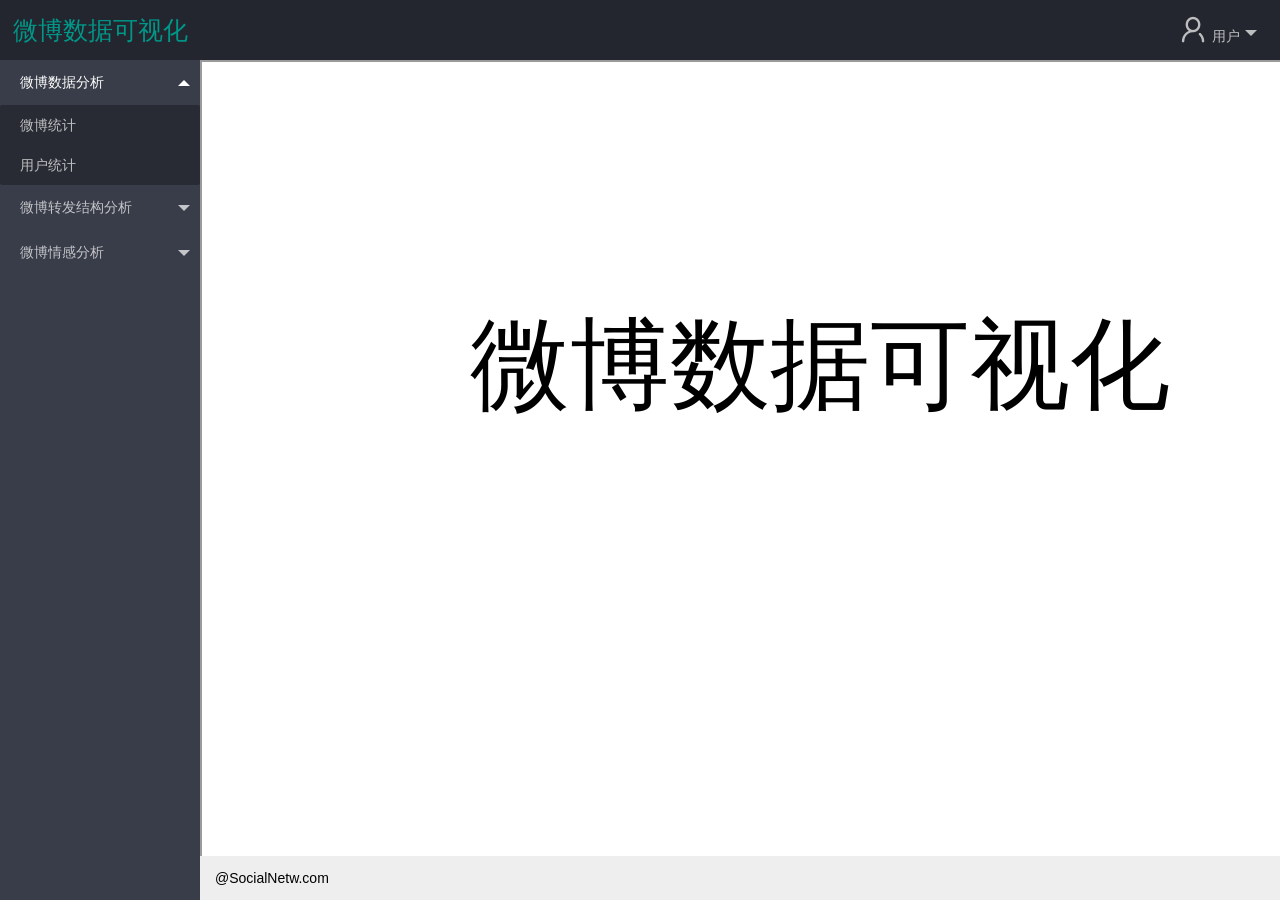
==== commit 8f59343d: "yanyi code" ====
--- a/templates/index.html
+++ b/templates/index.html
@@ -1,83 +1,91 @@
-<!DOCTYPE html>
-<html>
-	<head>
-	  <meta charset="utf-8">
-	  <meta name="viewport" content="width=device-width, initial-scale=1, maximum-scale=1">
-	  <title>微博数据可视化平台</title>
-	  <link rel="stylesheet" href="../static/layui/css/layui.css">
-	</head>
-	<body class="layui-layout-body">
-		<div class="layui-layout layui-layout-admin">
-		  <div class="layui-header">
-		    <div class="layui-logo"  style="font-size: 25px;line-height: 60px;">
-		    	微博数据可视化
-		    </div>
-		    <!-- 头部区域（可配合layui已有的水平导航） -->
-		    <ul class="layui-nav layui-layout-right">
-		      <li class="layui-nav-item">
-		        <a href="javascript:;">
-		          <i class="layui-icon layui-icon-username" style="font-size: 30px;"></i>  用户
-		        </a>
-		        <dl class="layui-nav-child">
-		          <dd><a href="">基本资料</a></dd>
-		          <dd><a href="">退出</a></dd>
-		        </dl>
-		      </li>
-		    </ul>
-		  </div>
-
-		  <div class="layui-side layui-bg-black">
-		    <div class="layui-side-scroll">
-		      <!-- 左侧导航区域（可配合layui已有的垂直导航） -->
-		      <ul class="layui-nav layui-nav-tree"  lay-filter="test">
-		        <li class="layui-nav-item layui-nav-itemed">
-		          <a class="" href="javascript:;">微博数据分析</a>
-		          <dl class="layui-nav-child">
-		            <dd><a onclick="skipto('wbstatistic')" style="cursor:pointer">微博统计</a></dd>
-				  </dl>
-		        </li>
-		        <li class="layui-nav-item">
-		          <a href="javascript:;">微博转发结构分析</a>
-		          <dl class="layui-nav-child">
-		            
-				  </dl>
-		        </li>
-		        <li class="layui-nav-item">
-		          <a href="javascript:;">微博情感分析</a>
-		          <dl class="layui-nav-child">
-		            
-				  </dl>
-		        </li>
-		      </ul>
-		    </div>
-		  </div>
-
-		  <div class="layui-body" style=" overflow: hidden;">
-		    <!-- 内容主体区域 -->
-		    	<div id="init_title" style="position:absolute;left:25%;top:30%;font-size: 100px;">微博数据可视化</div>
-		    	<iframe id="iframe_id" src="" style=" width: 100%; height:100%;"></iframe>
-		  </div>
-
-		  <div class="layui-footer">
-		    <!-- 底部固定区域 -->
-		    @SocialNetw.com
-		  </div>
-		</div>
-		<script src="../static/layui/layui.js"></script>
-		<script>
-		//JavaScript代码区域
-		layui.use(['element'], function(){
-		  var element = layui.element;
-
-		});
-		function skipto(target){
-			var ifr = document.getElementById('iframe_id');
-			if(document.getElementById('init_title')){
-				var inf = document.getElementById('init_title');
-				inf.remove();
-			}
-			ifr.src = 'http://127.0.0.1:5000/' + target;
-		}
-		</script>
-	</body>
-</html>
+<!DOCTYPE html>
+<html>
+	<head>
+	  <meta charset="utf-8">
+	  <meta name="viewport" content="width=device-width, initial-scale=1, maximum-scale=1">
+	  <title>微博数据可视化平台</title>
+	  <link rel="stylesheet" href="../static/layui/css/layui.css">
+	</head>
+	<body class="layui-layout-body">
+		<div class="layui-layout layui-layout-admin">
+		  <div class="layui-header">
+		    <div class="layui-logo"  style="font-size: 25px;line-height: 60px;">
+		    	微博数据可视化
+		    </div>
+		    <!-- 头部区域（可配合layui已有的水平导航） -->
+		    <ul class="layui-nav layui-layout-right">
+		      <li class="layui-nav-item">
+		        <a href="javascript:;">
+		          <i class="layui-icon layui-icon-username" style="font-size: 30px;"></i>  用户
+		        </a>
+		        <dl class="layui-nav-child">
+		          <dd><a href="">基本资料</a></dd>
+		          <dd><a href="">退出</a></dd>
+		        </dl>
+		      </li>
+		    </ul>
+		  </div>
+
+		  <div class="layui-side layui-bg-black">
+		    <div class="layui-side-scroll">
+		      <!-- 左侧导航区域（可配合layui已有的垂直导航） -->
+		      <ul class="layui-nav layui-nav-tree"  lay-filter="test">
+		        <li class="layui-nav-item layui-nav-itemed">
+		          <a class="" href="javascript:;">微博数据分析</a>
+		          <dl class="layui-nav-child">
+		            <dd><a onclick="skipto('wbstatistic')" style="cursor:pointer">微博统计</a></dd>
+                      <dd><a onclick="skipto('urstatistic')" style="cursor:pointer">用户统计</a></dd>
+				  </dl>
+		        </li>
+		        <li class="layui-nav-item">
+		          <a href="javascript:;">微博转发结构分析</a>
+		          <dl class="layui-nav-child">
+		            <dd><a onclick="skipto('rpstructure')" style="cursor:pointer">转发结构分析</a></dd>
+				  </dl>
+		        </li>
+		        <li class="layui-nav-item">
+		          <a href="javascript:;">微博情感分析</a>
+					<dl class="layui-nav-child" style="font-size: 19px;">
+		             <dd><a  onclick="skipto('single_sentiment')" style="cursor:pointer">单条情感分析</a></dd>
+					 <dd><a  onclick="skipto('singlewb_sentiment')" style="cursor:pointer">单条微博情感分析</a></dd>
+						<a href="javascript:;">数据情感分析</a>
+						<dl class="layui-nav-child" style="font-size: 15px;">
+					  		<dd><a onclick="skipto('weibo_sentiment_analysis')" style="cursor:pointer" href="javascript:;">整体分析</a></dd>
+							<dd><a onclick="skipto('sentiment_detail')" style="cursor:pointer" href="javascript:;">详细分析</a></dd>
+				  		</dl>
+					</dl>
+		        </li>
+		      </ul>
+		    </div>
+		  </div>
+
+		  <div class="layui-body" style=" overflow: hidden;">
+		    <!-- 内容主体区域 -->
+		    	<div id="init_title" style="position:absolute;left:25%;top:30%;font-size: 100px;">微博数据可视化</div>
+		    	<iframe id="iframe_id" src="" style=" width: 100%; height:100%;"></iframe>
+		  </div>
+
+		  <div class="layui-footer">
+		    <!-- 底部固定区域 -->
+		    @SocialNetw.com
+		  </div>
+		</div>
+		<script src="../static/layui/layui.js"></script>
+		<script>
+		//JavaScript代码区域
+		layui.use(['element'], function(){
+		  var element = layui.element;
+
+		});
+		function skipto(target){
+			var ifr = document.getElementById('iframe_id');
+			if(document.getElementById('init_title')){
+				var inf = document.getElementById('init_title');
+				inf.remove();
+			}
+			ifr.src = 'http://127.0.0.1:5000/' + target;
+		}
+
+		</script>
+	</body>
+</html>
